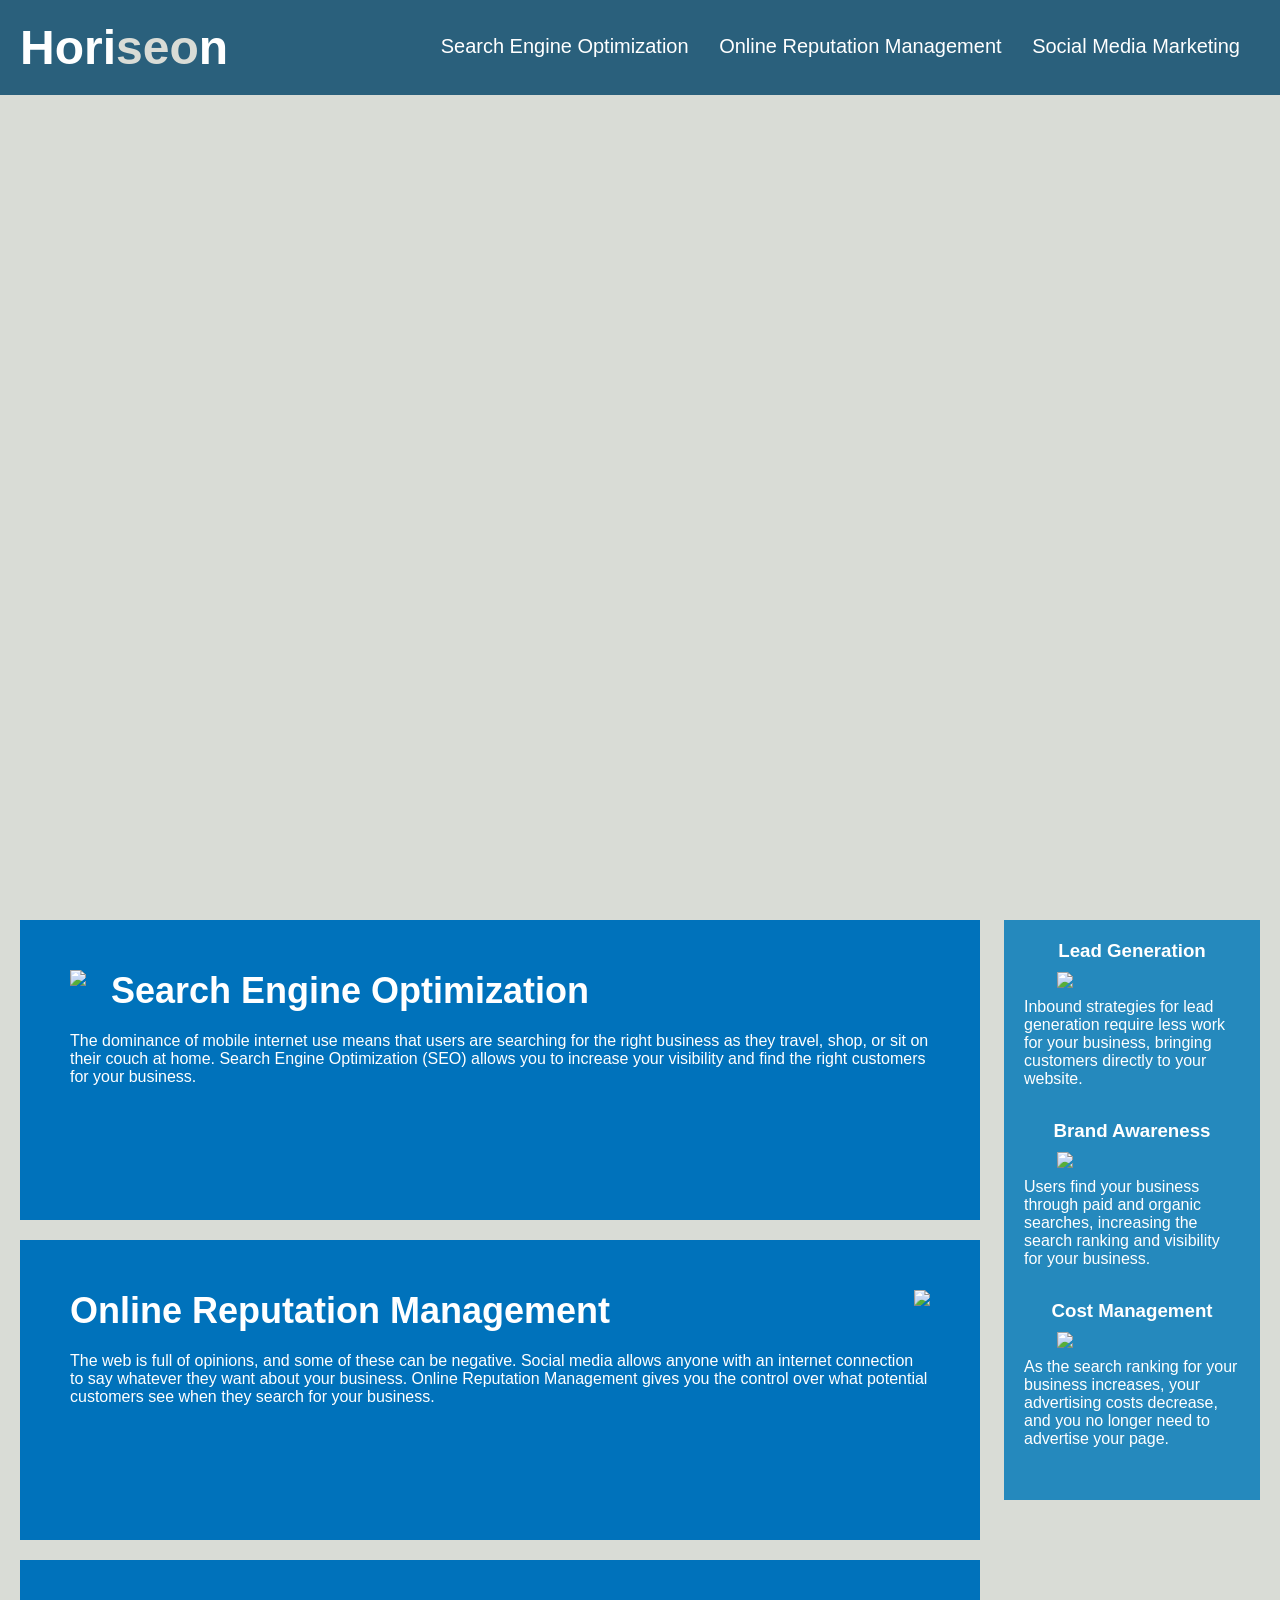
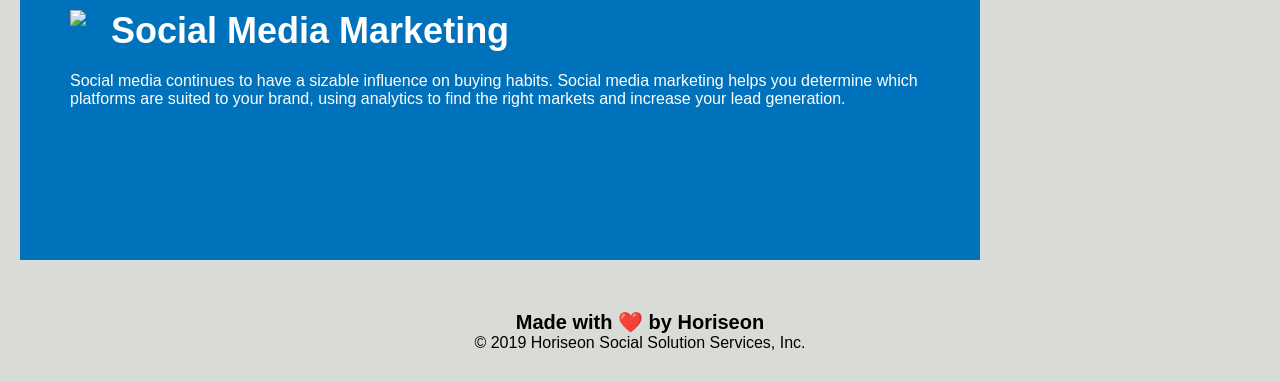
==== Develop/index.html @ 58733053 "added header and nav to html, renamed page" ====
<!DOCTYPE html>
<html lang="en-us">

<head>
    <meta charset="UTF-8" />
    <link rel="stylesheet" href="./assets/css/style.css">
    <title>website</title>
</head>

<body>
    <header class="header">
        <h1>Hori<span class="seo">seo</span>n</h1>
        <nav>
            <ul>
                <li>
                    <a href="#search-engine-optimization">Search Engine Optimization</a>
                </li>
                <li>
                    <a href="#online-reputation-management">Online Reputation Management</a>
                </li>
                <li>
                    <a href="#social-media-marketing">Social Media Marketing</a>
                </li>
            </ul>
        </nav>
    </header>
    <div class="hero"></div>
    <div class="content">
        <div class="search-engine-optimization">
            <img src="./assets/images/search-engine-optimization.jpg" class="float-left" />
            <h2>Search Engine Optimization</h2>
            <p>
                The dominance of mobile internet use means that users are searching for the right business as they travel, shop, or sit on their couch at home. Search Engine Optimization (SEO) allows you to increase your visibility and find the right customers for your business.
            </p>
        </div>
        <div id="online-reputation-management" class="online-reputation-management">
            <img src="./assets/images/online-reputation-management.jpg" class="float-right" />
            <h2>Online Reputation Management</h2>
            <p>
                The web is full of opinions, and some of these can be negative. Social media allows anyone with an internet connection to say whatever they want about your business. Online Reputation Management gives you the control over what potential customers see when they search for your business.
            </p>
        </div>
        <div id="social-media-marketing" class="social-media-marketing">
            <img src="./assets/images/social-media-marketing.jpg" class="float-left" />
            <h2>Social Media Marketing</h2>
            <p>
                Social media continues to have a sizable influence on buying habits. Social media marketing helps you determine which platforms are suited to your brand, using analytics to find the right markets and increase your lead generation.
            </p>
        </div>
    </div>
    <div class="benefits">
        <div class="benefit-lead">
            <h3>Lead Generation</h3>
            <img src="./assets/images/lead-generation.png" />
            <p>
                Inbound strategies for lead generation require less work for your business, bringing customers directly to your website.
            </p>
        </div>
        <div class="benefit-brand">
            <h3>Brand Awareness</h3>
            <img src="./assets/images/brand-awareness.png" />
            <p>
                Users find your business through paid and organic searches, increasing the search ranking and visibility for your business.
            </p>
        </div>
        <div class="benefit-cost">
            <h3>Cost Management</h3>
            <img src="./assets/images/cost-management.png"></img>
            <p>
                As the search ranking for your business increases, your advertising costs decrease, and you no longer need to advertise your page.
            </p>
        </div>
    </div>
    <div class="footer">
        <h2>Made with ❤️️ by Horiseon</h2>
        <p>
            &copy; 2019 Horiseon Social Solution Services, Inc.
        </p>
    </div>
</body>

</html>
---- Develop/assets/css/style.css ----
* {
    box-sizing: border-box;
    padding: 0;
    margin: 0;
}

body {
    background-color: #d9dcd6;
}

.header {
    padding: 20px;
    font-family: 'Trebuchet MS', 'Lucida Sans Unicode', 'Lucida Grande', 'Lucida Sans', Arial, sans-serif;
    background-color: #2a607c;
    color: #ffffff;
}

.header h1 {
    display: inline-block;
    font-size: 48px;
}

.header h1 .seo {
    color: #d9dcd6;
}

.header nav {
    padding-top: 15px;
    margin-right: 20px;
    float: right;
    font-family: 'Gill Sans', 'Gill Sans MT', Calibri, 'Trebuchet MS', sans-serif;
    font-size: 20px;
}

.header nav ul {
    list-style-type: none;
}

.header nav ul li {
    display: inline-block;
    margin-left: 25px;
}

a {
    color: #ffffff;
    text-decoration: none;
}

p {
    font-size: 16px;
}

.hero {
    height: 800px;
    width: 100%;
    margin-bottom: 25px;
    background-image: url("../images/digital-marketing-meeting.jpg");
    background-size: cover;
    background-position: center;
}

.float-left {
    float: left;
    margin-right: 25px;
}

.float-right {
    float: right;
    margin-left: 25px;
}

.content {
    width: 75%;
    display: inline-block;
    margin-left: 20px;
}

.benefits {
    margin-right: 20px;
    padding: 20px;
    clear: both;
    float: right;
    width: 20%;
    height: 100%;
    font-family: 'Gill Sans', 'Gill Sans MT', Calibri, 'Trebuchet MS', sans-serif;
    background-color: #2589bd;
}

.benefit-lead {
    margin-bottom: 32px;
    color: #ffffff;
}

.benefit-brand {
    margin-bottom: 32px;
    color: #ffffff;
}

.benefit-cost {
    margin-bottom: 32px;
    color: #ffffff;
}

.benefit-lead h3 {
    margin-bottom: 10px;
    text-align: center;
}

.benefit-brand h3 {
    margin-bottom: 10px;
    text-align: center;
}

.benefit-cost h3 {
    margin-bottom: 10px;
    text-align: center;
}

.benefit-lead img {
    display: block;
    margin: 10px auto;
    max-width: 150px;
}

.benefit-brand img {
    display: block;
    margin: 10px auto;
    max-width: 150px;
}

.benefit-cost img {
    display: block;
    margin: 10px auto;
    max-width: 150px;
}

.search-engine-optimization {
    margin-bottom: 20px;
    padding: 50px;
    height: 300px;
    font-family: 'Gill Sans', 'Gill Sans MT', Calibri, 'Trebuchet MS', sans-serif;
    background-color: #0072bb;
    color: #ffffff;
}

.online-reputation-management {
    margin-bottom: 20px;
    padding: 50px;
    height: 300px;
    font-family: 'Gill Sans', 'Gill Sans MT', Calibri, 'Trebuchet MS', sans-serif;
    background-color: #0072bb;
    color: #ffffff;
}

.social-media-marketing {
    margin-bottom: 20px;
    padding: 50px;
    height: 300px;
    font-family: 'Gill Sans', 'Gill Sans MT', Calibri, 'Trebuchet MS', sans-serif;
    background-color: #0072bb;
    color: #ffffff;
}

.search-engine-optimization img {
    max-height: 200px;
}

.online-reputation-management img {
    max-height: 200px;
}

.social-media-marketing img {
    max-height: 200px;
}

.search-engine-optimization h2 {
    margin-bottom: 20px;
    font-size: 36px;
}

.online-reputation-management h2 {
    margin-bottom: 20px;
    font-size: 36px;
}

.social-media-marketing h2 {
    margin-bottom: 20px;
    font-size: 36px;
}

.footer {
    padding: 30px;
    clear: both;
    font-family: 'Trebuchet MS', 'Lucida Sans Unicode', 'Lucida Grande', 'Lucida Sans', Arial, sans-serif;
    text-align: center;
}

.footer h2 {
    font-size: 20px;
}
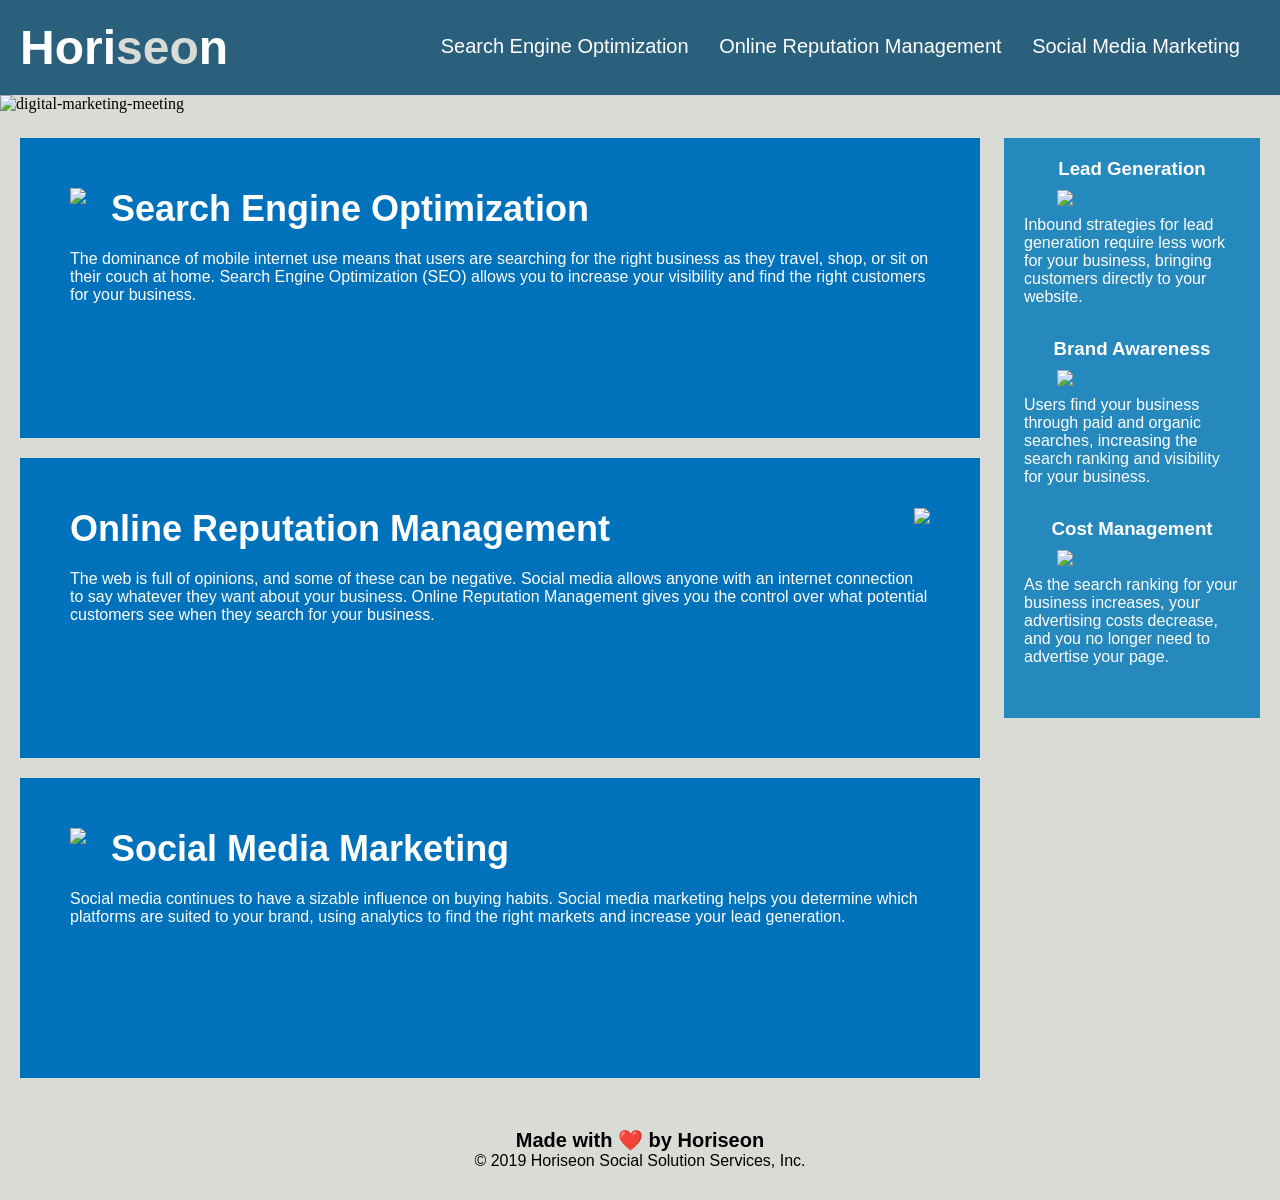
==== commit 0b43b94d: "added main tag and img tag/description" ====
--- a/Develop/index.html
+++ b/Develop/index.html
@@ -4,7 +4,7 @@
 <head>
     <meta charset="UTF-8" />
     <link rel="stylesheet" href="./assets/css/style.css">
-    <title>website</title>
+    <title>Horiseon</title>
 </head>
 
 <body>
@@ -24,7 +24,9 @@
             </ul>
         </nav>
     </header>
-    <div class="hero"></div>
+   
+    <img src="./assets/images/digital-marketing-meeting.jpg" alt="digital-marketing-meeting" class="digital-marketing-meeting"></img>
+<main>
     <div class="content">
         <div class="search-engine-optimization">
             <img src="./assets/images/search-engine-optimization.jpg" class="float-left" />
@@ -77,6 +79,7 @@
             &copy; 2019 Horiseon Social Solution Services, Inc.
         </p>
     </div>
+</main>
 </body>
 
 </html>
--- a/Develop/assets/css/style.css
+++ b/Develop/assets/css/style.css
@@ -50,7 +50,7 @@
     font-size: 16px;
 }
 
-.hero {
+.digital-marketing-meeting {
     height: 800px;
     width: 100%;
     margin-bottom: 25px;
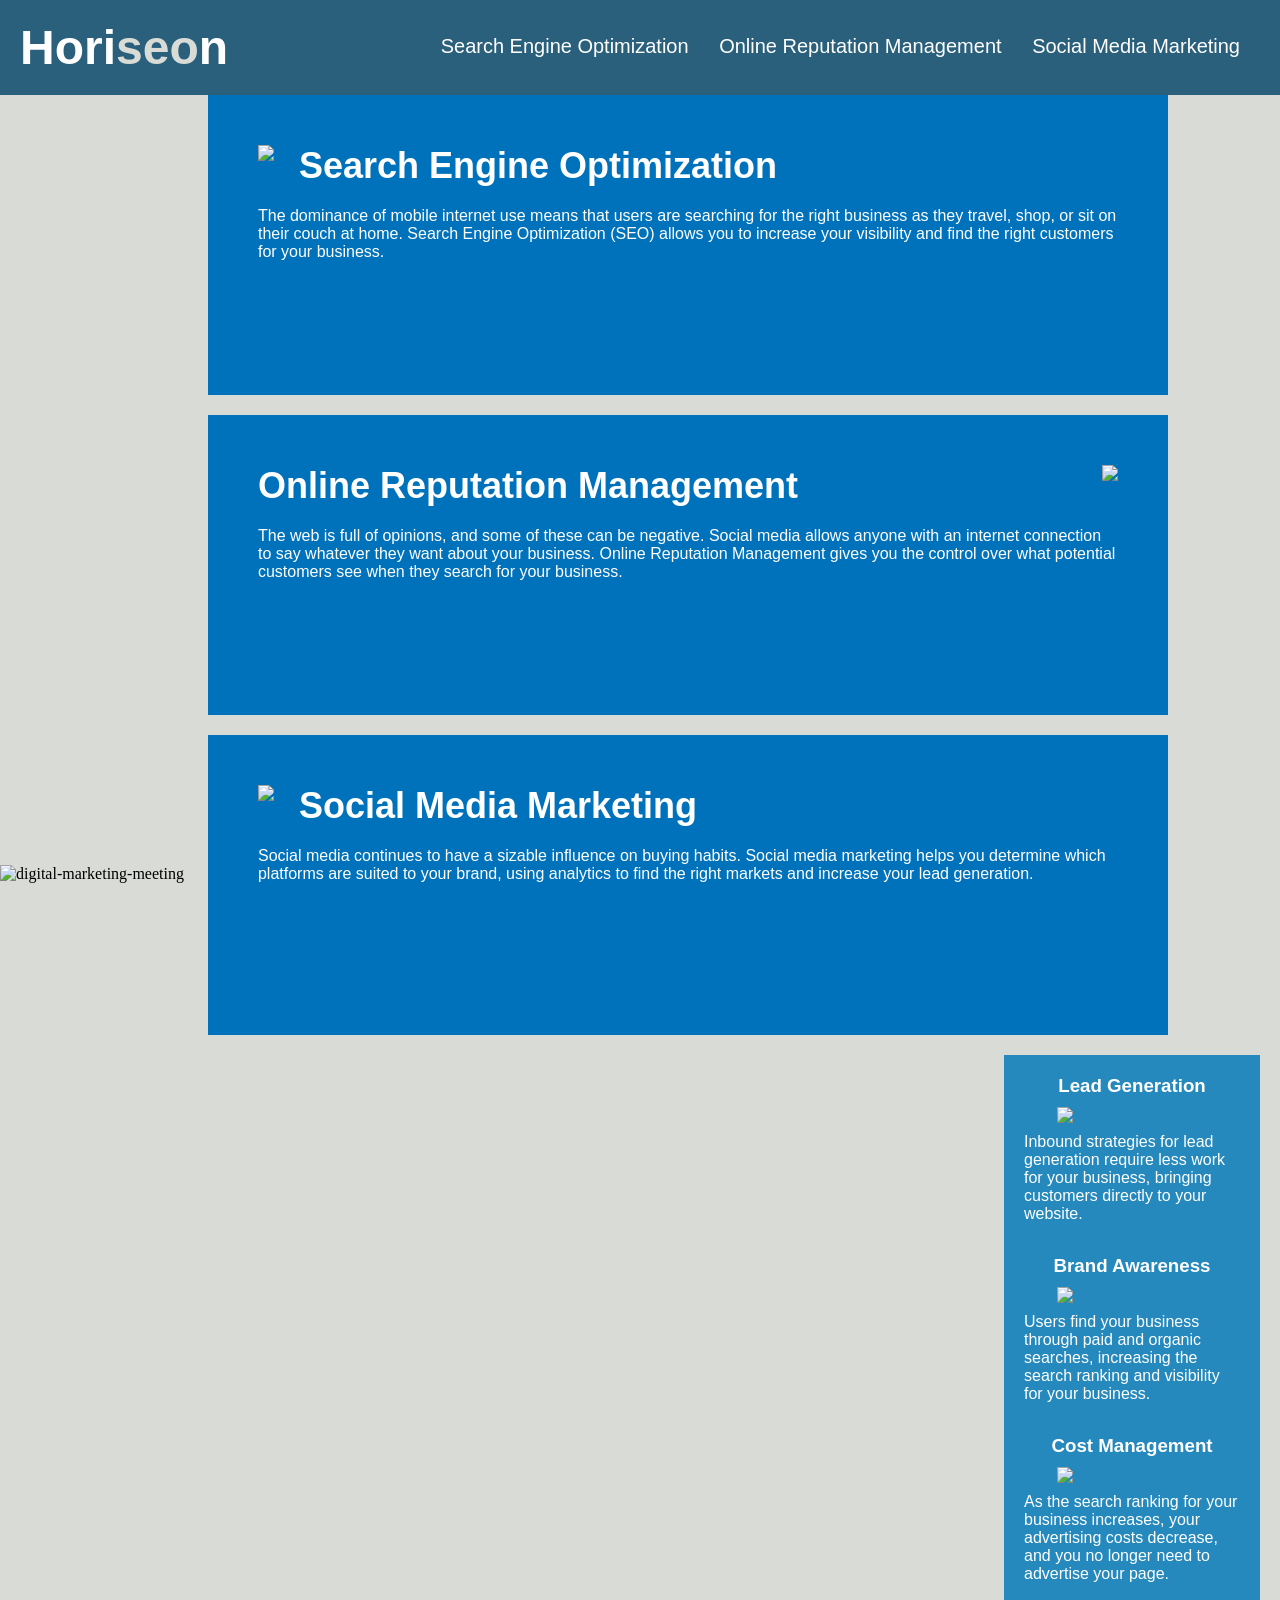
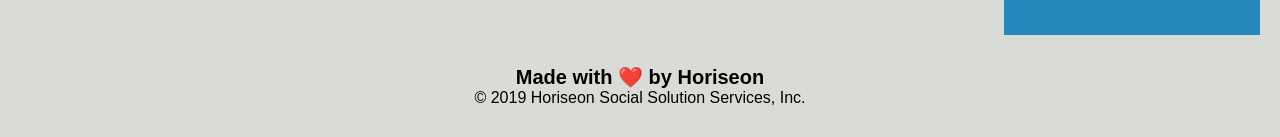
==== commit 2561a938: "replaced all div tags index.html" ====
--- a/Develop/index.html
+++ b/Develop/index.html
@@ -24,62 +24,61 @@
             </ul>
         </nav>
     </header>
-   
+     
     <img src="./assets/images/digital-marketing-meeting.jpg" alt="digital-marketing-meeting" class="digital-marketing-meeting"></img>
-<main>
-    <div class="content">
-        <div class="search-engine-optimization">
+    <main class="content">
+        <section class="search-engine-optimization">
             <img src="./assets/images/search-engine-optimization.jpg" class="float-left" />
             <h2>Search Engine Optimization</h2>
             <p>
                 The dominance of mobile internet use means that users are searching for the right business as they travel, shop, or sit on their couch at home. Search Engine Optimization (SEO) allows you to increase your visibility and find the right customers for your business.
             </p>
-        </div>
-        <div id="online-reputation-management" class="online-reputation-management">
+        </section>
+        <section id="online-reputation-management" class="online-reputation-management">
             <img src="./assets/images/online-reputation-management.jpg" class="float-right" />
             <h2>Online Reputation Management</h2>
             <p>
                 The web is full of opinions, and some of these can be negative. Social media allows anyone with an internet connection to say whatever they want about your business. Online Reputation Management gives you the control over what potential customers see when they search for your business.
             </p>
-        </div>
-        <div id="social-media-marketing" class="social-media-marketing">
+        </section>
+        <section id="social-media-marketing" class="social-media-marketing">
             <img src="./assets/images/social-media-marketing.jpg" class="float-left" />
             <h2>Social Media Marketing</h2>
             <p>
                 Social media continues to have a sizable influence on buying habits. Social media marketing helps you determine which platforms are suited to your brand, using analytics to find the right markets and increase your lead generation.
             </p>
-        </div>
-    </div>
-    <div class="benefits">
-        <div class="benefit-lead">
+        </section>
+    </main>
+    <aside class="benefits">
+        <section class="benefit-lead">
             <h3>Lead Generation</h3>
             <img src="./assets/images/lead-generation.png" />
             <p>
                 Inbound strategies for lead generation require less work for your business, bringing customers directly to your website.
             </p>
-        </div>
-        <div class="benefit-brand">
+        </section>
+        <section class="benefit-brand">
             <h3>Brand Awareness</h3>
             <img src="./assets/images/brand-awareness.png" />
             <p>
                 Users find your business through paid and organic searches, increasing the search ranking and visibility for your business.
             </p>
-        </div>
-        <div class="benefit-cost">
+        </section>
+        <section class="benefit-cost">
             <h3>Cost Management</h3>
             <img src="./assets/images/cost-management.png"></img>
             <p>
                 As the search ranking for your business increases, your advertising costs decrease, and you no longer need to advertise your page.
             </p>
-        </div>
-    </div>
-    <div class="footer">
+        </section>
+    </aside>
+    <footer class="footer">
         <h2>Made with ❤️️ by Horiseon</h2>
         <p>
             &copy; 2019 Horiseon Social Solution Services, Inc.
         </p>
-    </div>
-</main>
+    </footer>
+
 </body>
 
 </html>
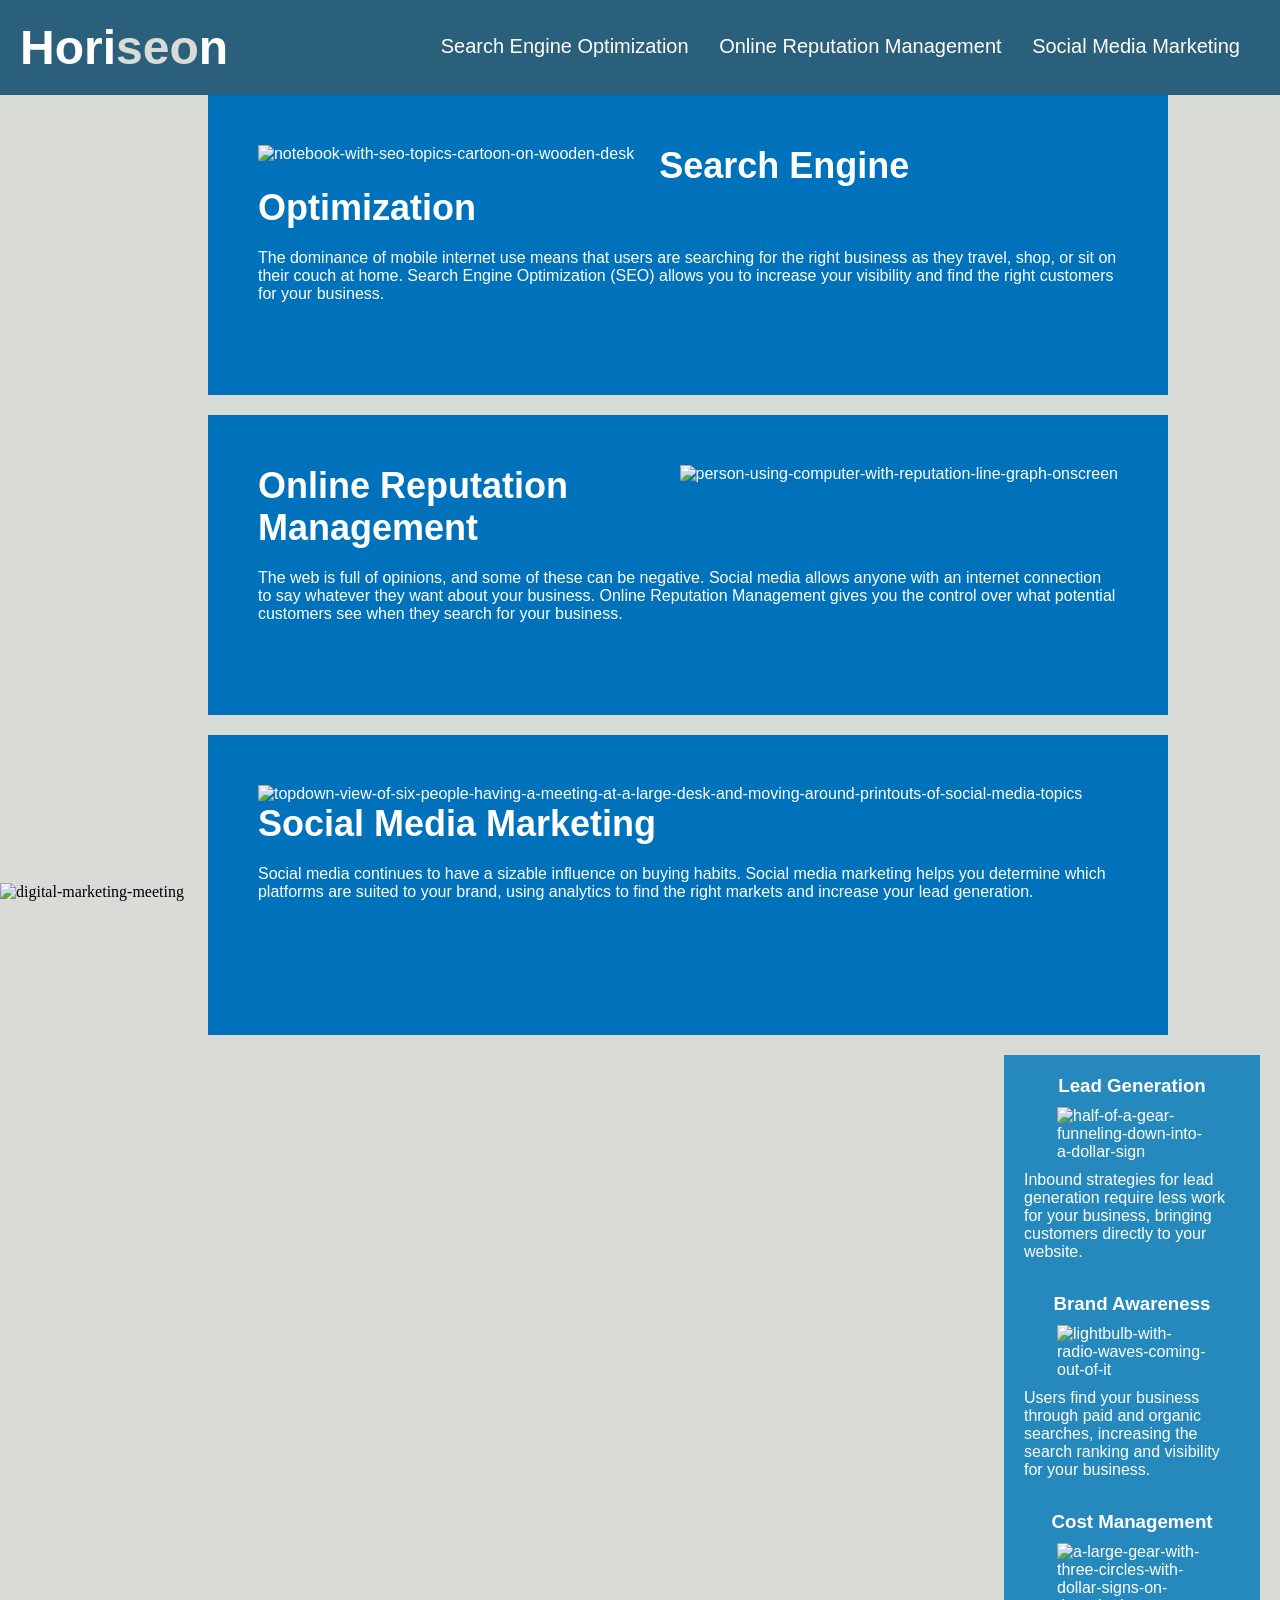
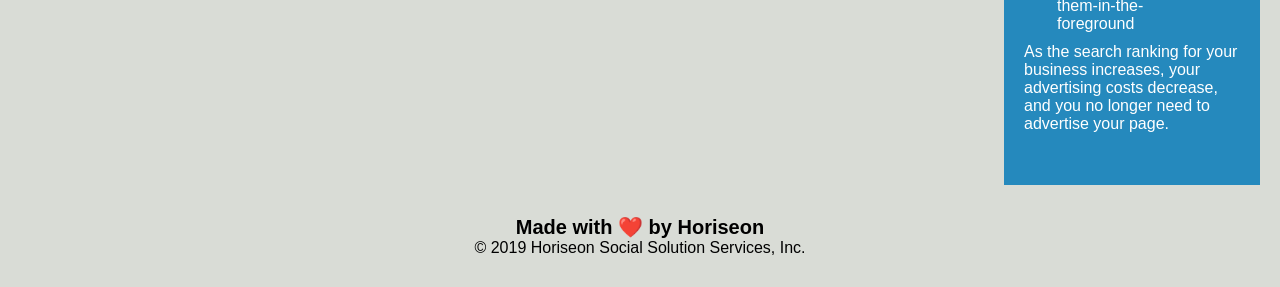
==== commit ba485138: "added alt attr to img on index.html" ====
--- a/Develop/index.html
+++ b/Develop/index.html
@@ -11,6 +11,7 @@
     <header class="header">
         <h1>Hori<span class="seo">seo</span>n</h1>
         <nav>
+            
             <ul>
                 <li>
                     <a href="#search-engine-optimization">Search Engine Optimization</a>
@@ -28,21 +29,21 @@
     <img src="./assets/images/digital-marketing-meeting.jpg" alt="digital-marketing-meeting" class="digital-marketing-meeting"></img>
     <main class="content">
         <section class="search-engine-optimization">
-            <img src="./assets/images/search-engine-optimization.jpg" class="float-left" />
+            <img src="./assets/images/search-engine-optimization.jpg" alt="notebook-with-seo-topics-cartoon-on-wooden-desk" class="float-left" />
             <h2>Search Engine Optimization</h2>
             <p>
                 The dominance of mobile internet use means that users are searching for the right business as they travel, shop, or sit on their couch at home. Search Engine Optimization (SEO) allows you to increase your visibility and find the right customers for your business.
             </p>
         </section>
         <section id="online-reputation-management" class="online-reputation-management">
-            <img src="./assets/images/online-reputation-management.jpg" class="float-right" />
+            <img src="./assets/images/online-reputation-management.jpg" alt="person-using-computer-with-reputation-line-graph-onscreen" class="float-right" />
             <h2>Online Reputation Management</h2>
             <p>
                 The web is full of opinions, and some of these can be negative. Social media allows anyone with an internet connection to say whatever they want about your business. Online Reputation Management gives you the control over what potential customers see when they search for your business.
             </p>
         </section>
         <section id="social-media-marketing" class="social-media-marketing">
-            <img src="./assets/images/social-media-marketing.jpg" class="float-left" />
+            <img src="./assets/images/social-media-marketing.jpg" alt="topdown-view-of-six-people-having-a-meeting-at-a-large-desk-and-moving-around-printouts-of-social-media-topics" class="float-left" />
             <h2>Social Media Marketing</h2>
             <p>
                 Social media continues to have a sizable influence on buying habits. Social media marketing helps you determine which platforms are suited to your brand, using analytics to find the right markets and increase your lead generation.
@@ -52,21 +53,21 @@
     <aside class="benefits">
         <section class="benefit-lead">
             <h3>Lead Generation</h3>
-            <img src="./assets/images/lead-generation.png" />
+            <img src="./assets/images/lead-generation.png" alt="half-of-a-gear-funneling-down-into-a-dollar-sign"/>
             <p>
                 Inbound strategies for lead generation require less work for your business, bringing customers directly to your website.
             </p>
         </section>
         <section class="benefit-brand">
             <h3>Brand Awareness</h3>
-            <img src="./assets/images/brand-awareness.png" />
+            <img src="./assets/images/brand-awareness.png" alt="lightbulb-with-radio-waves-coming-out-of-it" />
             <p>
                 Users find your business through paid and organic searches, increasing the search ranking and visibility for your business.
             </p>
         </section>
         <section class="benefit-cost">
             <h3>Cost Management</h3>
-            <img src="./assets/images/cost-management.png"></img>
+            <img src="./assets/images/cost-management.png" alt="a-large-gear-with-three-circles-with-dollar-signs-on-them-in-the-foreground"></img>
             <p>
                 As the search ranking for your business increases, your advertising costs decrease, and you no longer need to advertise your page.
             </p>
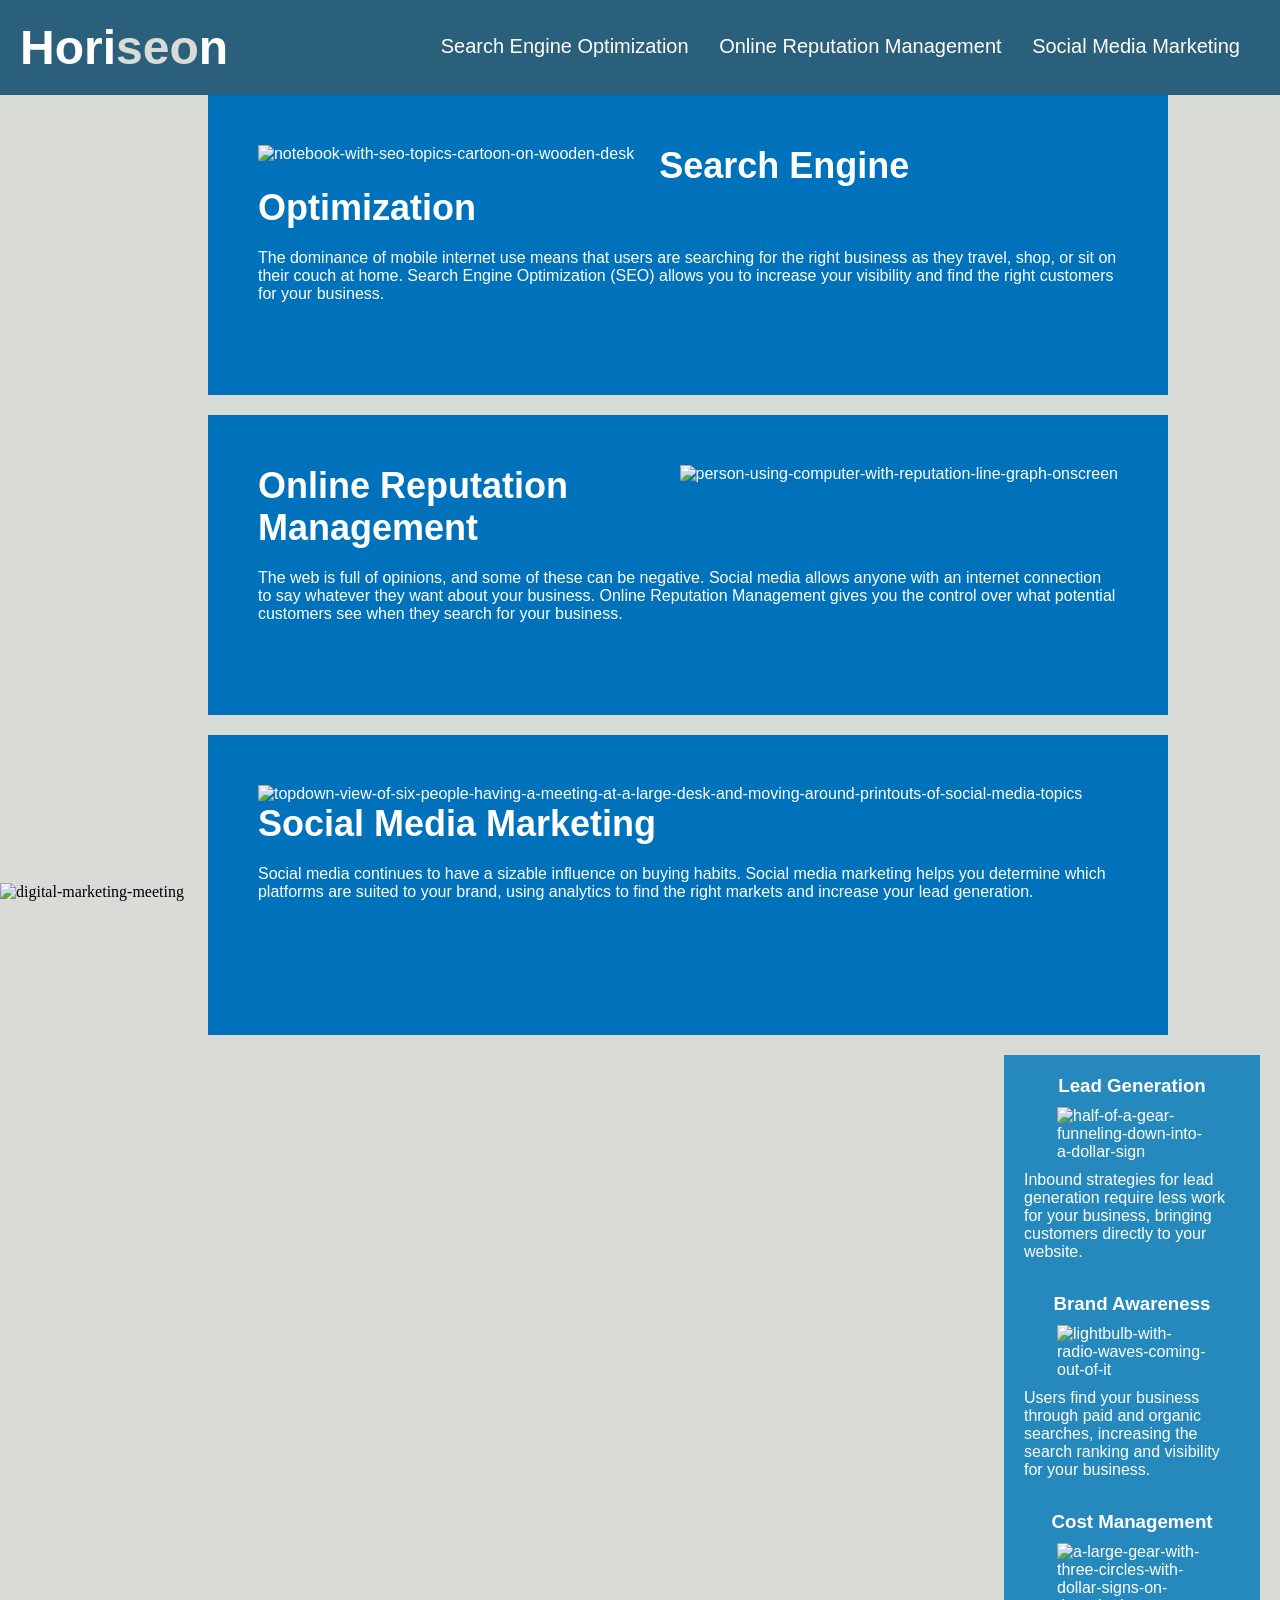
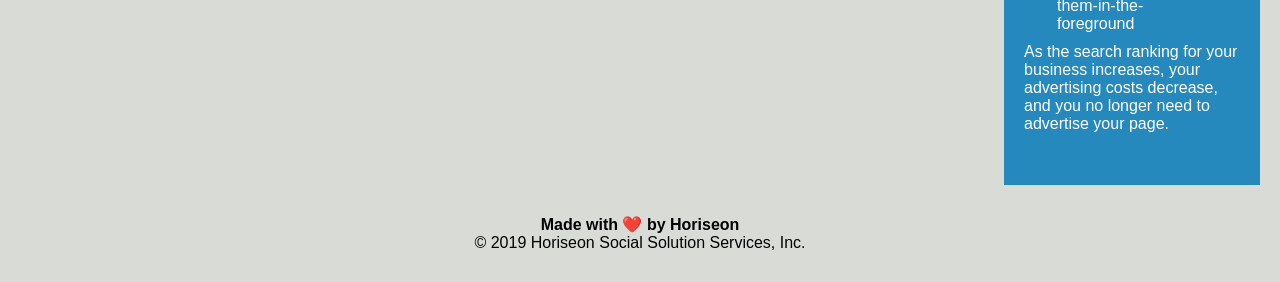
==== commit 08a38da6: "updated title and headings index.html" ====
--- a/Develop/index.html
+++ b/Develop/index.html
@@ -4,7 +4,7 @@
 <head>
     <meta charset="UTF-8" />
     <link rel="stylesheet" href="./assets/css/style.css">
-    <title>Horiseon</title>
+    <title>Horiseon SEO & Web Services</title>
 </head>
 
 <body>
@@ -74,7 +74,7 @@
         </section>
     </aside>
     <footer class="footer">
-        <h2>Made with ❤️️ by Horiseon</h2>
+        <h4>Made with ❤️️ by Horiseon</h4>
         <p>
             &copy; 2019 Horiseon Social Solution Services, Inc.
         </p>
